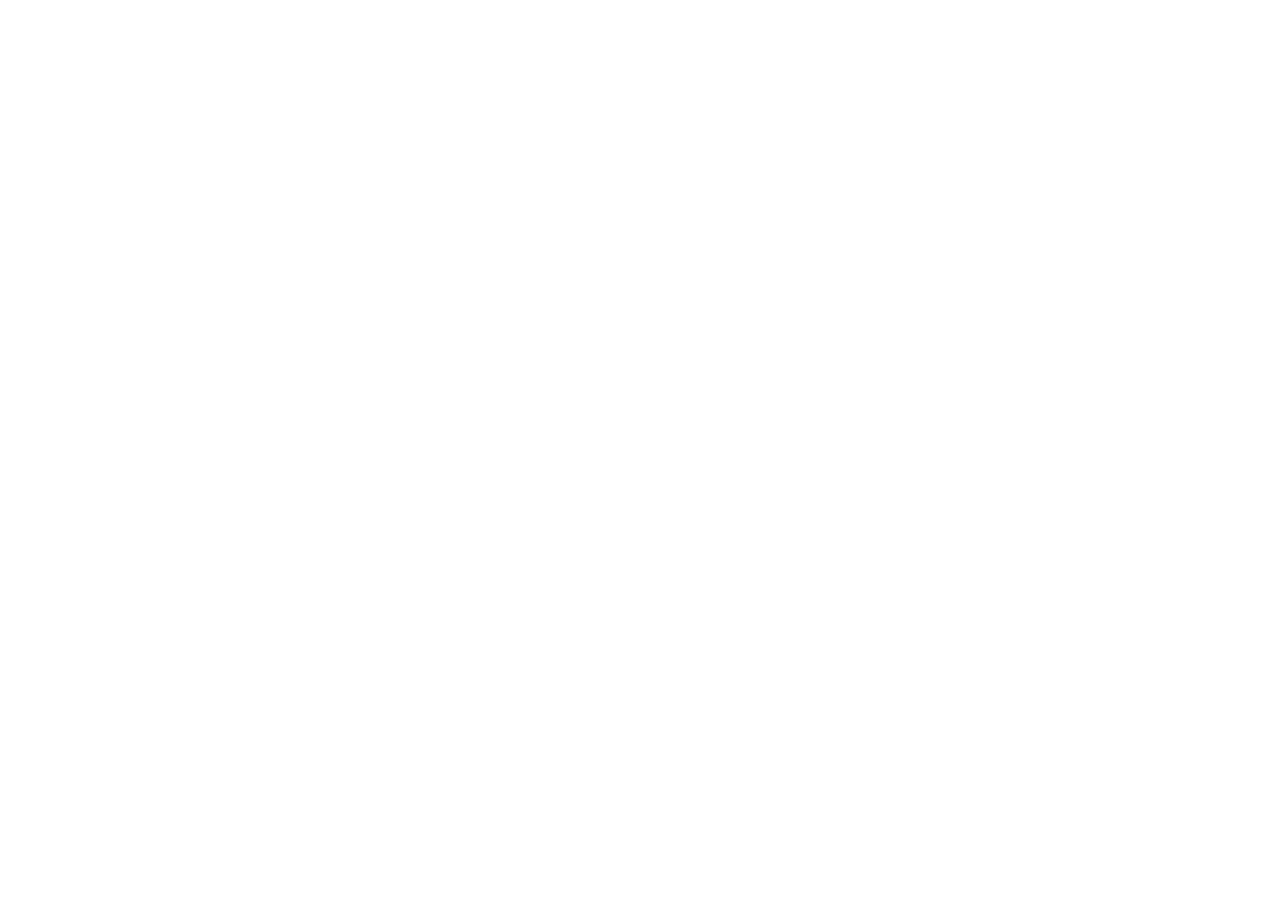
==== docs/index.html @ 8933f82b "Docs" ====
<!doctype html><html lang="en"><head><meta charset="utf-8"/><link rel="icon" href="/favicon.ico"/><meta name="viewport" content="width=device-width,initial-scale=1"/><meta name="theme-color" content="#000000"/><meta name="description" content="Web site created using create-react-app"/><link rel="apple-touch-icon" href="/logo192.png"/><link rel="manifest" href="/manifest.json"/><link rel="stylesheet" href="https://cdnjs.cloudflare.com/ajax/libs/animate.css/4.1.1/animate.min.css"/><title>Gif Expert App</title><link href="/static/css/main.e1d20ab0.chunk.css" rel="stylesheet"></head><body><noscript>You need to enable JavaScript to run this app.</noscript><div id="root"></div><script>!function(e){function r(r){for(var n,p,f=r[0],i=r[1],l=r[2],c=0,s=[];c<f.length;c++)p=f[c],Object.prototype.hasOwnProperty.call(o,p)&&o[p]&&s.push(o[p][0]),o[p]=0;for(n in i)Object.prototype.hasOwnProperty.call(i,n)&&(e[n]=i[n]);for(a&&a(r);s.length;)s.shift()();return u.push.apply(u,l||[]),t()}function t(){for(var e,r=0;r<u.length;r++){for(var t=u[r],n=!0,f=1;f<t.length;f++){var i=t[f];0!==o[i]&&(n=!1)}n&&(u.splice(r--,1),e=p(p.s=t[0]))}return e}var n={},o={1:0},u=[];function p(r){if(n[r])return n[r].exports;var t=n[r]={i:r,l:!1,exports:{}};return e[r].call(t.exports,t,t.exports,p),t.l=!0,t.exports}p.m=e,p.c=n,p.d=function(e,r,t){p.o(e,r)||Object.defineProperty(e,r,{enumerable:!0,get:t})},p.r=function(e){"undefined"!=typeof Symbol&&Symbol.toStringTag&&Object.defineProperty(e,Symbol.toStringTag,{value:"Module"}),Object.defineProperty(e,"__esModule",{value:!0})},p.t=function(e,r){if(1&r&&(e=p(e)),8&r)return e;if(4&r&&"object"==typeof e&&e&&e.__esModule)return e;var t=Object.create(null);if(p.r(t),Object.defineProperty(t,"default",{enumerable:!0,value:e}),2&r&&"string"!=typeof e)for(var n in e)p.d(t,n,function(r){return e[r]}.bind(null,n));return t},p.n=function(e){var r=e&&e.__esModule?function(){return e.default}:function(){return e};return p.d(r,"a",r),r},p.o=function(e,r){return Object.prototype.hasOwnProperty.call(e,r)},p.p="/";var f=this["webpackJsonpgif-expert-app"]=this["webpackJsonpgif-expert-app"]||[],i=f.push.bind(f);f.push=r,f=f.slice();for(var l=0;l<f.length;l++)r(f[l]);var a=i;t()}([])</script><script src="/static/js/2.3d9d7875.chunk.js"></script><script src="/static/js/main.8bbde009.chunk.js"></script></body></html>
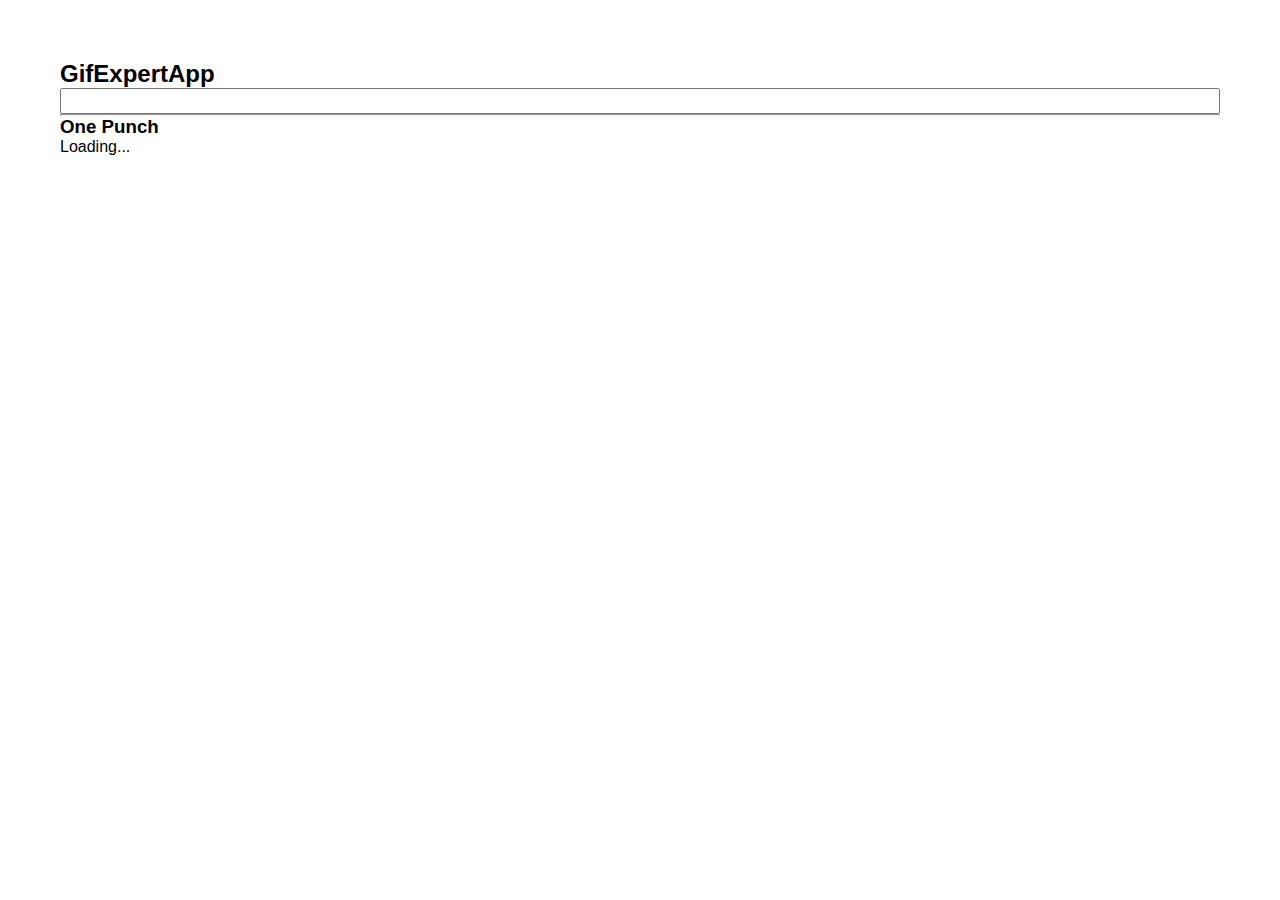
==== commit ce5753b1: "index.html actualizado" ====
--- a/docs/index.html
+++ b/docs/index.html
@@ -1 +1,24 @@
-<!doctype html><html lang="en"><head><meta charset="utf-8"/><link rel="icon" href="/favicon.ico"/><meta name="viewport" content="width=device-width,initial-scale=1"/><meta name="theme-color" content="#000000"/><meta name="description" content="Web site created using create-react-app"/><link rel="apple-touch-icon" href="/logo192.png"/><link rel="manifest" href="/manifest.json"/><link rel="stylesheet" href="https://cdnjs.cloudflare.com/ajax/libs/animate.css/4.1.1/animate.min.css"/><title>Gif Expert App</title><link href="/static/css/main.e1d20ab0.chunk.css" rel="stylesheet"></head><body><noscript>You need to enable JavaScript to run this app.</noscript><div id="root"></div><script>!function(e){function r(r){for(var n,p,f=r[0],i=r[1],l=r[2],c=0,s=[];c<f.length;c++)p=f[c],Object.prototype.hasOwnProperty.call(o,p)&&o[p]&&s.push(o[p][0]),o[p]=0;for(n in i)Object.prototype.hasOwnProperty.call(i,n)&&(e[n]=i[n]);for(a&&a(r);s.length;)s.shift()();return u.push.apply(u,l||[]),t()}function t(){for(var e,r=0;r<u.length;r++){for(var t=u[r],n=!0,f=1;f<t.length;f++){var i=t[f];0!==o[i]&&(n=!1)}n&&(u.splice(r--,1),e=p(p.s=t[0]))}return e}var n={},o={1:0},u=[];function p(r){if(n[r])return n[r].exports;var t=n[r]={i:r,l:!1,exports:{}};return e[r].call(t.exports,t,t.exports,p),t.l=!0,t.exports}p.m=e,p.c=n,p.d=function(e,r,t){p.o(e,r)||Object.defineProperty(e,r,{enumerable:!0,get:t})},p.r=function(e){"undefined"!=typeof Symbol&&Symbol.toStringTag&&Object.defineProperty(e,Symbol.toStringTag,{value:"Module"}),Object.defineProperty(e,"__esModule",{value:!0})},p.t=function(e,r){if(1&r&&(e=p(e)),8&r)return e;if(4&r&&"object"==typeof e&&e&&e.__esModule)return e;var t=Object.create(null);if(p.r(t),Object.defineProperty(t,"default",{enumerable:!0,value:e}),2&r&&"string"!=typeof e)for(var n in e)p.d(t,n,function(r){return e[r]}.bind(null,n));return t},p.n=function(e){var r=e&&e.__esModule?function(){return e.default}:function(){return e};return p.d(r,"a",r),r},p.o=function(e,r){return Object.prototype.hasOwnProperty.call(e,r)},p.p="/";var f=this["webpackJsonpgif-expert-app"]=this["webpackJsonpgif-expert-app"]||[],i=f.push.bind(f);f.push=r,f=f.slice();for(var l=0;l<f.length;l++)r(f[l]);var a=i;t()}([])</script><script src="/static/js/2.3d9d7875.chunk.js"></script><script src="/static/js/main.8bbde009.chunk.js"></script></body></html>+<!doctype html>
+<html lang="en">
+
+<head>
+    <meta charset="utf-8" />
+    <link rel="icon" href="./favicon.ico" />
+    <meta name="viewport" content="width=device-width,initial-scale=1" />
+    <meta name="theme-color" content="#000000" />
+    <meta name="description" content="Web site created using create-react-app" />
+    <link rel="apple-touch-icon" href="./logo192.png" />
+    <link rel="manifest" href="./manifest.json" />
+    <link rel="stylesheet" href="https://cdnjs.cloudflare.com/ajax/libs/animate.css/4.1.1/animate.min.css" />
+    <title>Gif Expert App</title>
+    <link href="./static/css/main.e1d20ab0.chunk.css" rel="stylesheet">
+</head>
+
+<body><noscript>You need to enable JavaScript to run this app.</noscript>
+    <div id="root"></div>
+    <script>!function (e) { function r(r) { for (var n, p, f = r[0], i = r[1], l = r[2], c = 0, s = []; c < f.length; c++)p = f[c], Object.prototype.hasOwnProperty.call(o, p) && o[p] && s.push(o[p][0]), o[p] = 0; for (n in i) Object.prototype.hasOwnProperty.call(i, n) && (e[n] = i[n]); for (a && a(r); s.length;)s.shift()(); return u.push.apply(u, l || []), t() } function t() { for (var e, r = 0; r < u.length; r++) { for (var t = u[r], n = !0, f = 1; f < t.length; f++) { var i = t[f]; 0 !== o[i] && (n = !1) } n && (u.splice(r--, 1), e = p(p.s = t[0])) } return e } var n = {}, o = { 1: 0 }, u = []; function p(r) { if (n[r]) return n[r].exports; var t = n[r] = { i: r, l: !1, exports: {} }; return e[r].call(t.exports, t, t.exports, p), t.l = !0, t.exports } p.m = e, p.c = n, p.d = function (e, r, t) { p.o(e, r) || Object.defineProperty(e, r, { enumerable: !0, get: t }) }, p.r = function (e) { "undefined" != typeof Symbol && Symbol.toStringTag && Object.defineProperty(e, Symbol.toStringTag, { value: "Module" }), Object.defineProperty(e, "__esModule", { value: !0 }) }, p.t = function (e, r) { if (1 & r && (e = p(e)), 8 & r) return e; if (4 & r && "object" == typeof e && e && e.__esModule) return e; var t = Object.create(null); if (p.r(t), Object.defineProperty(t, "default", { enumerable: !0, value: e }), 2 & r && "string" != typeof e) for (var n in e) p.d(t, n, function (r) { return e[r] }.bind(null, n)); return t }, p.n = function (e) { var r = e && e.__esModule ? function () { return e.default } : function () { return e }; return p.d(r, "a", r), r }, p.o = function (e, r) { return Object.prototype.hasOwnProperty.call(e, r) }, p.p = "/"; var f = this["webpackJsonpgif-expert-app"] = this["webpackJsonpgif-expert-app"] || [], i = f.push.bind(f); f.push = r, f = f.slice(); for (var l = 0; l < f.length; l++)r(f[l]); var a = i; t() }([])</script>
+    <script src="./static/js/2.3d9d7875.chunk.js"></script>
+    <script src="./static/js/main.8bbde009.chunk.js"></script>
+</body>
+
+</html>--- a/docs/static/css/main.e1d20ab0.chunk.css
+++ b/docs/static/css/main.e1d20ab0.chunk.css
@@ -0,0 +1,2 @@
+*{font-family:Helvetica,Arial,sans-serif;padding:0;margin:0;box-sizing:border-box}body{padding:60px}input{width:100%;font-size:1.2rem;color:grey}.card{align-content:center;border:1px solid grey;border-radius:6px;margin-bottom:10px;margin-right:10px;overflow:hidden}.card p{padding:5px;text-align:center}.card img{width:100%}.gif-container{display:grid;grid-template-columns:repeat(auto-fit,minmax(300px,1fr))}
+/*# sourceMappingURL=main.e1d20ab0.chunk.css.map */